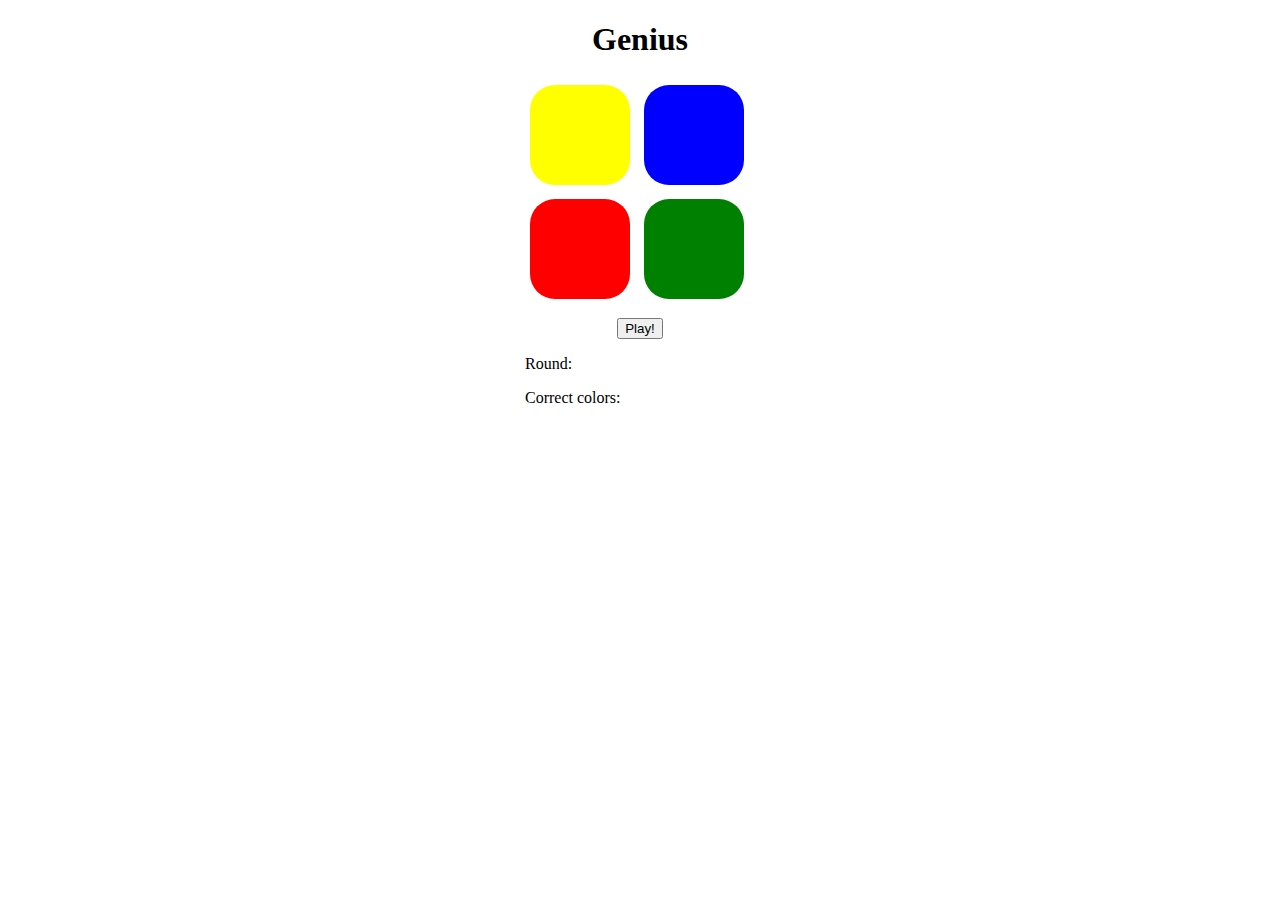
==== src/main/webapp/index.html @ 12c3113e "Implementation using Ajax and REST." ====
<!DOCTYPE html>
<html>

<head>
    <title>Genius</title>
    <meta charset="UTF-8">
    <meta name="viewport" content="width=device-width, initial-scale=1" />
    <link rel="icon" type="image/svg" href="favicon.svg" />
    <link rel="stylesheet" type="text/css" href="index.css" />
    <script type="module" src="index.js"></script>
</head>

<body>
    <h1>Genius</h1>
    <div id="colors">
        <div id="yellow"></div>
        <div id="blue"></div>
        <div id="red"></div>
        <div id="green"></div>
        <form>
            <input type="submit" value="Play!" />
        </form>
        <p>Round: <output id="round"></output></p>
        <p>Correct colors: <output id="correct"></output></p>
        <p id="message"></p>
    </div>
</body>

</html>
---- src/main/webapp/index.css ----
body {
  font-family: Tahoma, san-serif;
}

#colors div {
  width: 100px;
  height: 100px;
  margin: 5px;
  border-radius: 25px;
  display: inline-block;
  /*transition-property: background-color;*/
  animation-duration: 0.25s;
  animation-fill-mode: backwards;
}

#green {
  background-color: green;
}

#blue {
  background-color: blue;
}

#red {
  background-color: red;
}

#yellow {
  background-color: yellow;
}

@keyframes green-animation {
  from {
    background-color: green;
  }

  to {
    background-color: black;
  }
}

@keyframes blue-animation {
  from {
    background-color: blue;
  }

  to {
    background-color: black;
  }
}

@keyframes red-animation {
  from {
    background-color: red;
  }

  to {
    background-color: black;
  }
}

@keyframes yellow-animation {
  from {
    background-color: yellow;
  }

  to {
    background-color: black;
  }
}

input[type="submit"] {
  margin-top: 10px;
}

#colors {
  width: 230px;
  margin: 0 auto;
}

form,
h1 {
  text-align: center;
}
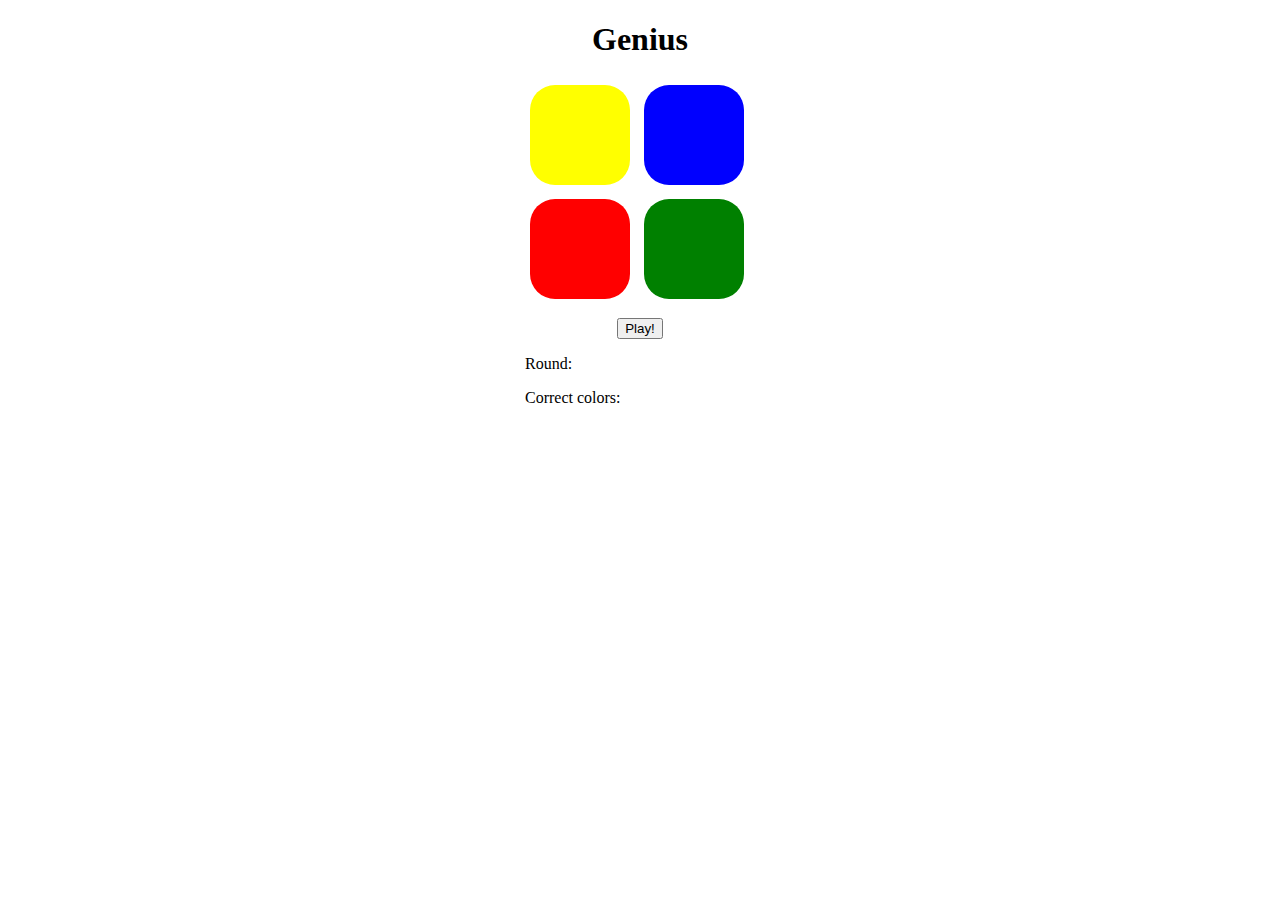
==== commit ef55c87f: "Improved" ====
--- a/src/main/webapp/index.html
+++ b/src/main/webapp/index.html
@@ -7,7 +7,7 @@
     <meta name="viewport" content="width=device-width, initial-scale=1" />
     <link rel="icon" type="image/svg" href="favicon.svg" />
     <link rel="stylesheet" type="text/css" href="index.css" />
-    <script type="module" src="index.js"></script>
+    <script type="module" src="scripts/GUI.js"></script>
 </head>
 
 <body>
--- a/src/main/webapp/index.css
+++ b/src/main/webapp/index.css
@@ -8,7 +8,6 @@
   margin: 5px;
   border-radius: 25px;
   display: inline-block;
-  /*transition-property: background-color;*/
   animation-duration: 0.25s;
   animation-fill-mode: backwards;
 }
